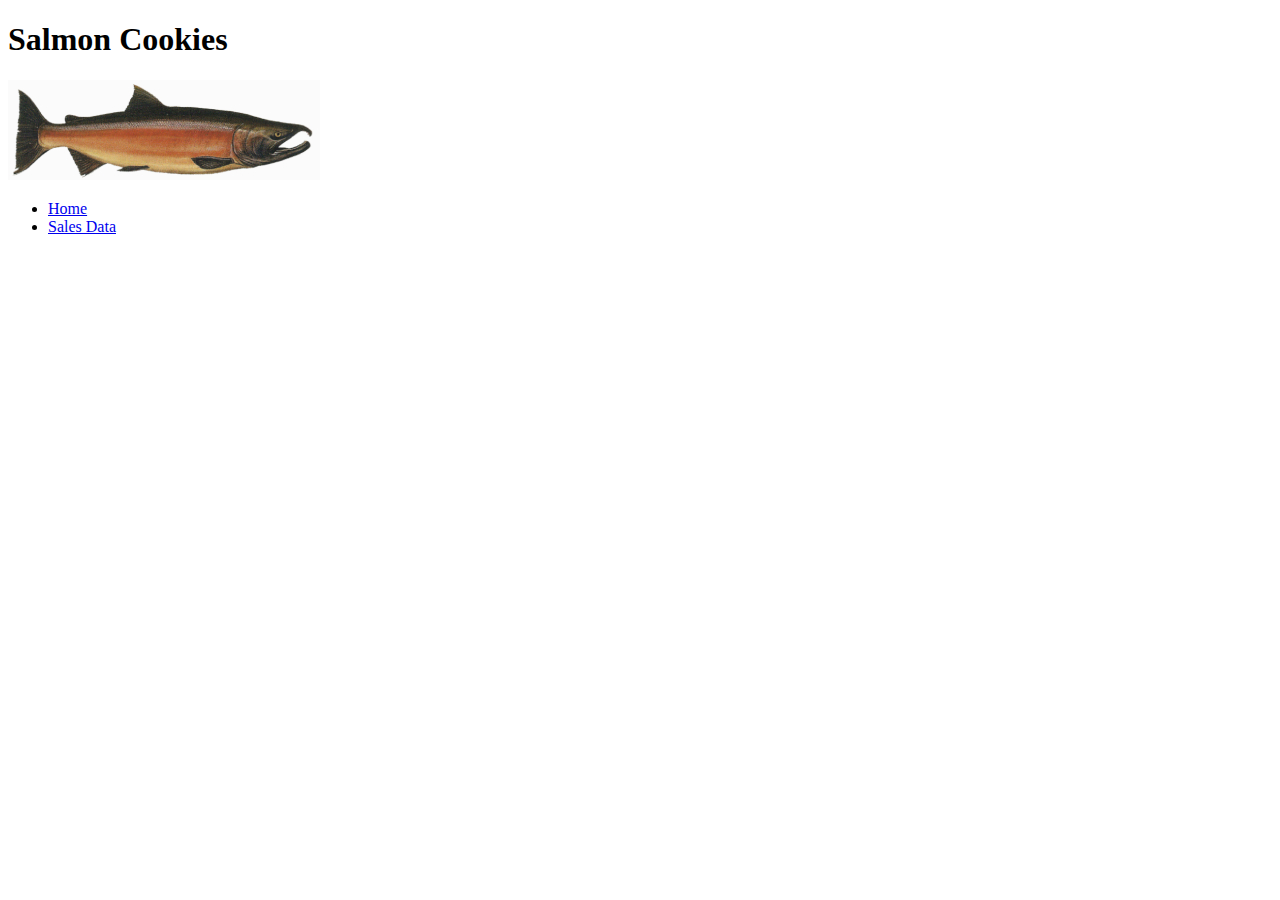
==== index.html @ 09d65c60 "repo files and folders created" ====
<!DOCTYPE html>
<html>
<head>
    <title>Document</title>
</head>
<body>
    <header>
        <h1>Salmon Cookies</h1>
        <img src="images/logo.jpg" alt="Logo"/>
        <nav>
            <ul>
                <li><a href="index.html">Home</a></li>
                <li><a href="pages/sales.html">Sales Data</a></li>
            </ul>
        </nav>

    </header>
    <main>

    </main>
    <footer>

    </footer>
    
</body>
</html>
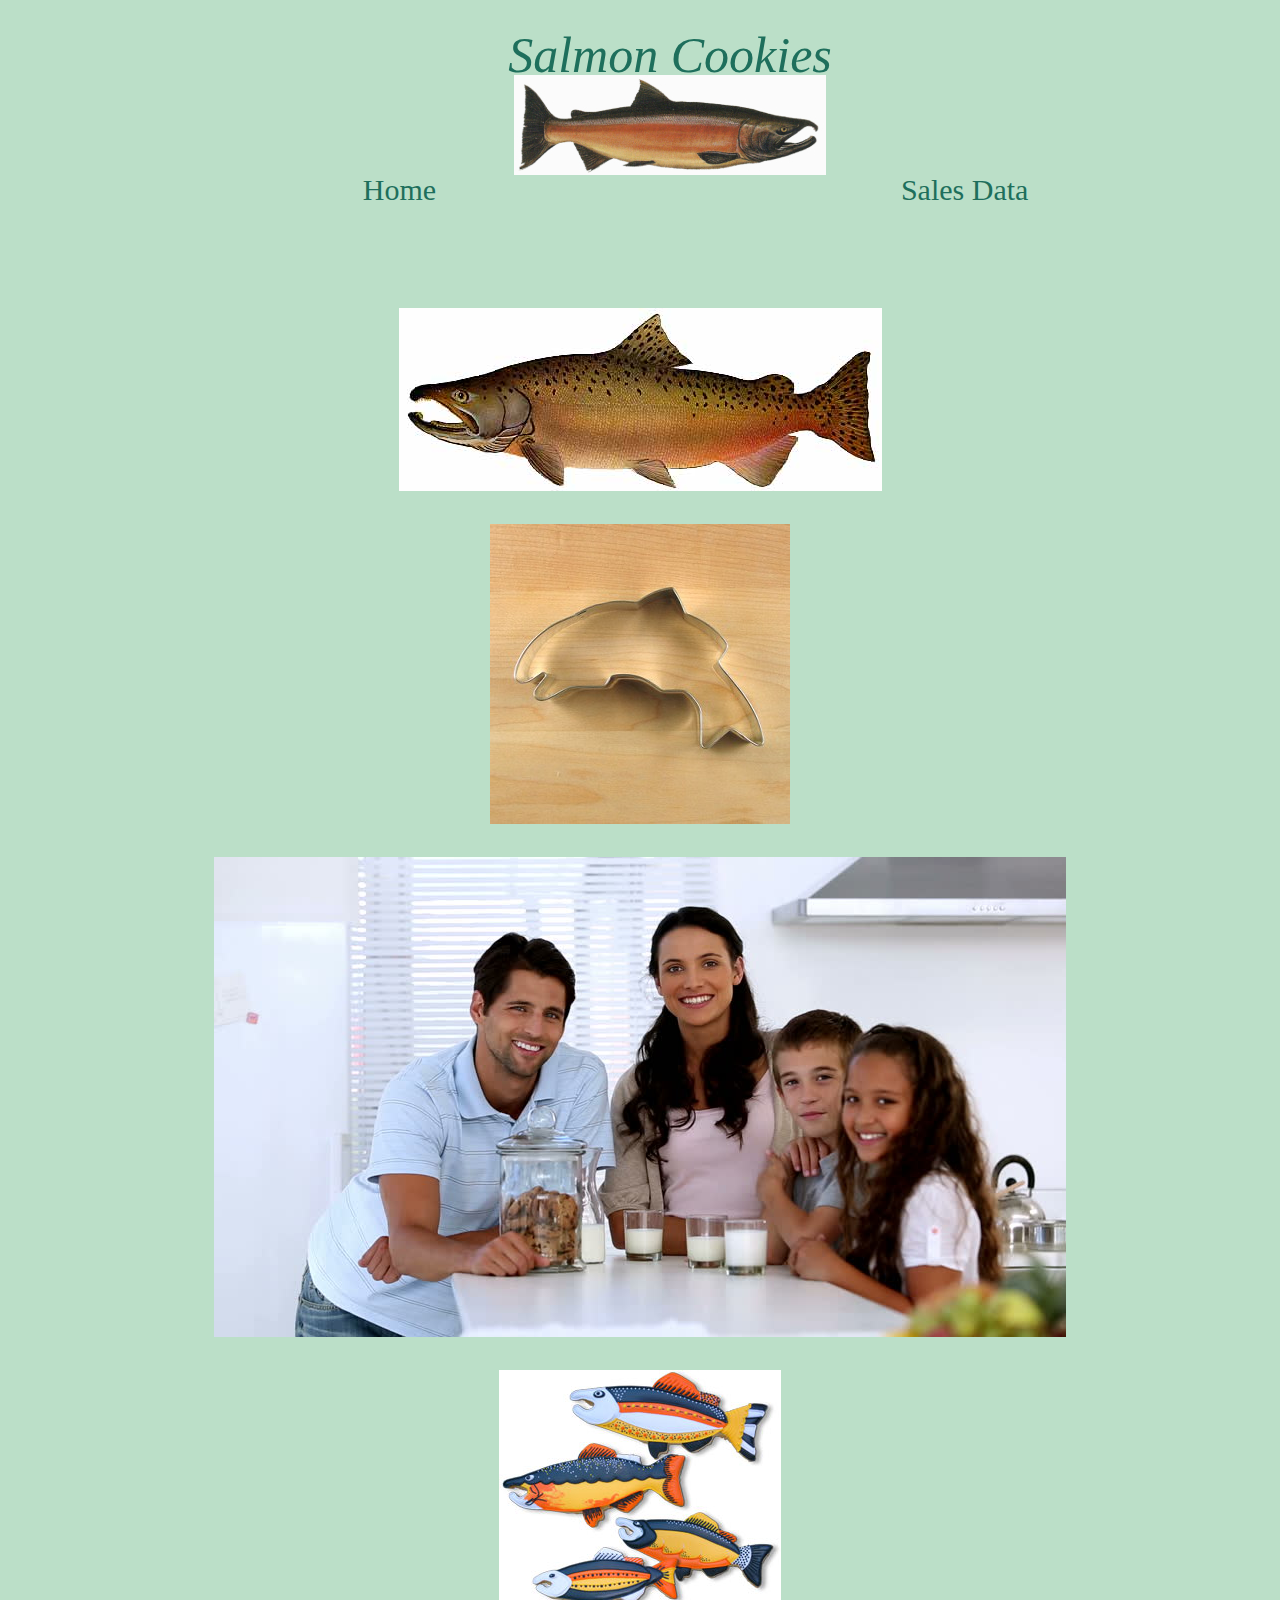
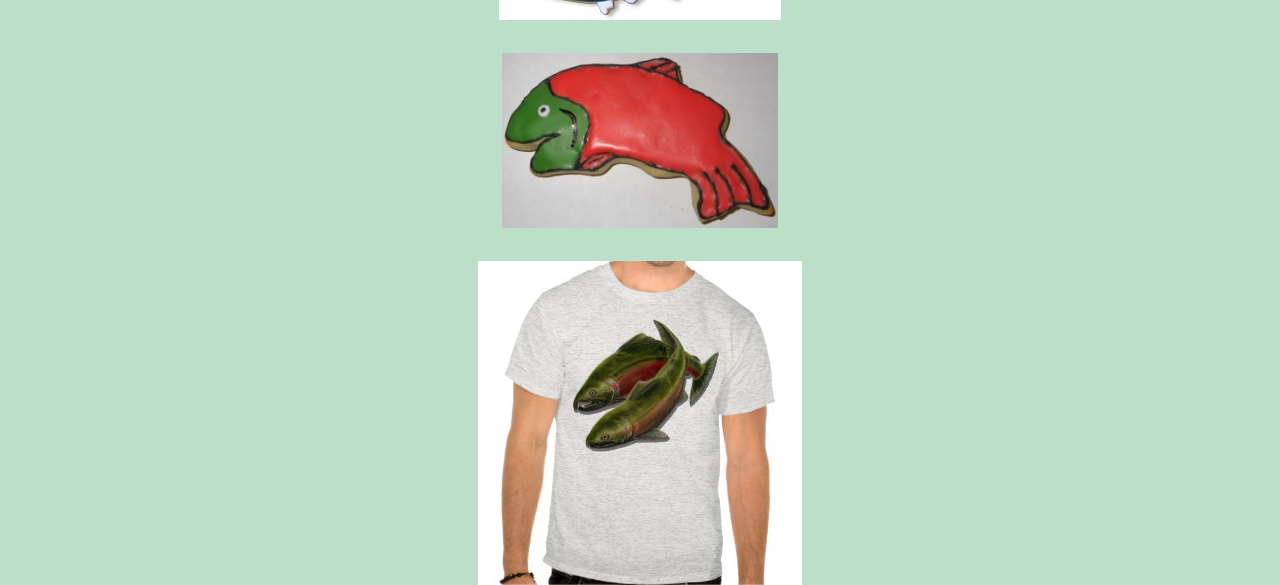
==== commit df27e243: "Images" ====
--- a/index.html
+++ b/index.html
@@ -2,6 +2,8 @@
 <html>
 <head>
     <title>Document</title>
+    <link rel="stylesheet" href="CSS/reset.css">
+    <link rel="stylesheet" href="CSS/style.css">
 </head>
 <body>
     <header>
@@ -16,9 +18,19 @@
 
     </header>
     <main>
+        <section id='Gallery'>
+            <img class='1' src="images/chinook.jpg" alt="fish">
+            <img class='2' src="images/cutter.jpeg" alt="fish">
+            <img class='3' src="images/family.jpg" alt="visitors">
+            <img class='4' src="images/fish.jpg" alt="fish">
+            <img class='5' src="images/frosted-cookie.jpg" alt="Cookie">
+            <img class='6' src="images/shirt.jpg" alt="Gift for visitors">
 
+        </section>
+        
     </main>
     <footer>
+    
 
     </footer>
     
--- a/CSS/style.css
+++ b/CSS/style.css
@@ -0,0 +1,57 @@
+*{
+    box-sizing: border-box;
+    background-color:#bbdfc8;
+    font-family:'Times New Roman';
+}
+body header{
+    width: 100%;
+    margin: 30px;
+}
+h1 {
+    text-align: center;
+    font-size: 50px;
+    color: #1e6f5c;
+    font-style: oblique;
+    height: 12px;
+    position: relative;
+}
+
+img {
+    display: block;
+    margin: 0 auto;
+    margin-top :33px;
+}
+ul li a{
+    text-decoration: none;
+    color:#1e6f5c ;
+}
+ ul li {
+     display: inline-block;
+     font-size: 30px;
+     padding-right: 10%;
+     padding-left:26% ;
+     margin-bottom: 70px;
+ }
+#Locations h3 {
+    margin: 25px;
+    margin-bottom: 5px;
+    padding-left: 10%;
+    font-size: 20px;
+
+}
+#Locations table, th, td {
+    margin-left:auto;
+    margin-right:auto ;
+    border: 1px solid;
+    padding-top: 5px;
+    padding-bottom: 5px;
+    text-align: center;
+}
+ #Locations table {
+     width: 90%;
+ }
+ #Locations table th {
+     font-style: oblique;
+     font-size: 17px;
+ }
+
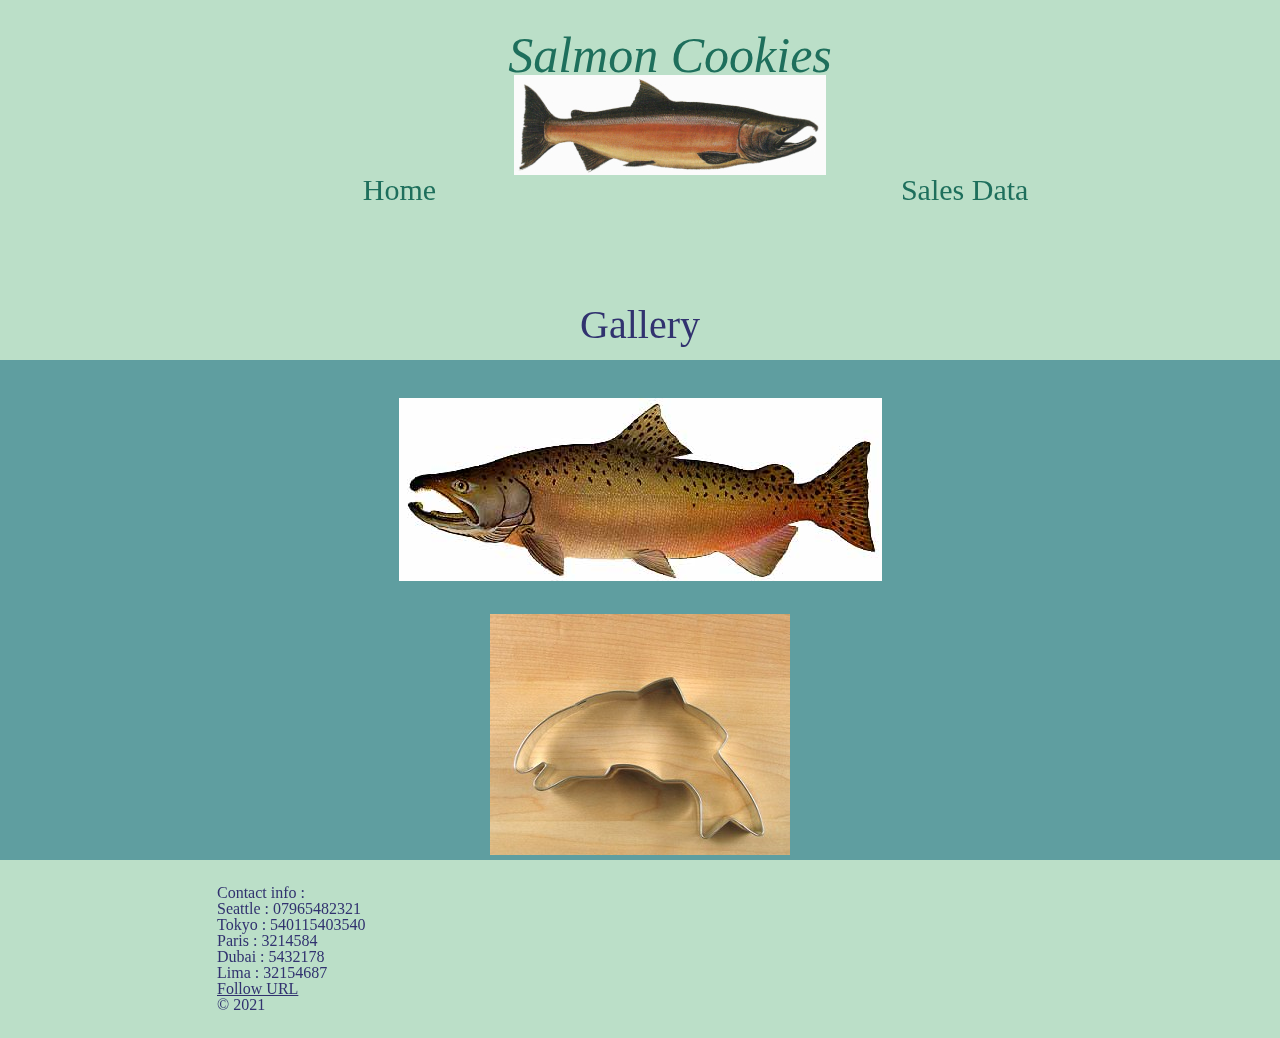
==== commit f2bc6497: "Gallery box & contact info" ====
--- a/index.html
+++ b/index.html
@@ -18,20 +18,31 @@
 
     </header>
     <main>
+        <h2>Gallery</h2>
         <section id='Gallery'>
-            <img class='1' src="images/chinook.jpg" alt="fish">
-            <img class='2' src="images/cutter.jpeg" alt="fish">
-            <img class='3' src="images/family.jpg" alt="visitors">
-            <img class='4' src="images/fish.jpg" alt="fish">
-            <img class='5' src="images/frosted-cookie.jpg" alt="Cookie">
-            <img class='6' src="images/shirt.jpg" alt="Gift for visitors">
+            <img src="images/chinook.jpg" alt="fish">
+            <img src="images/cutter.jpeg" alt="fish">
+            <img src="images/family.jpg" alt="visitors">
+            <img src="images/fish.jpg" alt="fish">
+            <img src="images/frosted-cookie.jpg" alt="Cookie">
+            <img src="images/shirt.jpg" alt="Gift for visitors">
 
         </section>
         
     </main>
     <footer>
-    
+        <h5>Contact info :</h5>
 
+        <ul>
+            <li>Seattle : 07965482321</li>
+            <li>Tokyo : 540115403540</li>
+            <li>Paris : 3214584</li>
+            <li>Dubai : 5432178</li>
+            <li>Lima : 32154687</li>
+            <li><a href='https://www.linkedin.com/in/victoria-f-abuzulof-0a0997200/'>Follow URL</a></li>
+           
+        </ul>
+        &copy 2021
     </footer>
     
 </body>
--- a/CSS/style.css
+++ b/CSS/style.css
@@ -21,11 +21,11 @@
     margin: 0 auto;
     margin-top :33px;
 }
-ul li a{
+header ul li a{
     text-decoration: none;
     color:#1e6f5c ;
 }
- ul li {
+header ul li {
      display: inline-block;
      font-size: 30px;
      padding-right: 10%;
@@ -54,4 +54,30 @@
      font-style: oblique;
      font-size: 17px;
  }
+h2 {
+    margin:15px;
+    color:#31326f;
+    font-size: 40px;
+    text-align: center;
+}
+#Gallery img {
+    margin-left:auto;
+    margin-right:auto;
+    
+}
+footer {
+    color: #31326f;
+    margin: 25px;
+    padding-left: 15%;
 
+}
+footer a {
+    color:#31326f;
+}
+#Gallery{
+    border-width: 100%;
+    height: 500px;
+    border: 5px solid cadetblue;
+    overflow: scroll;
+    background-color: cadetblue;
+}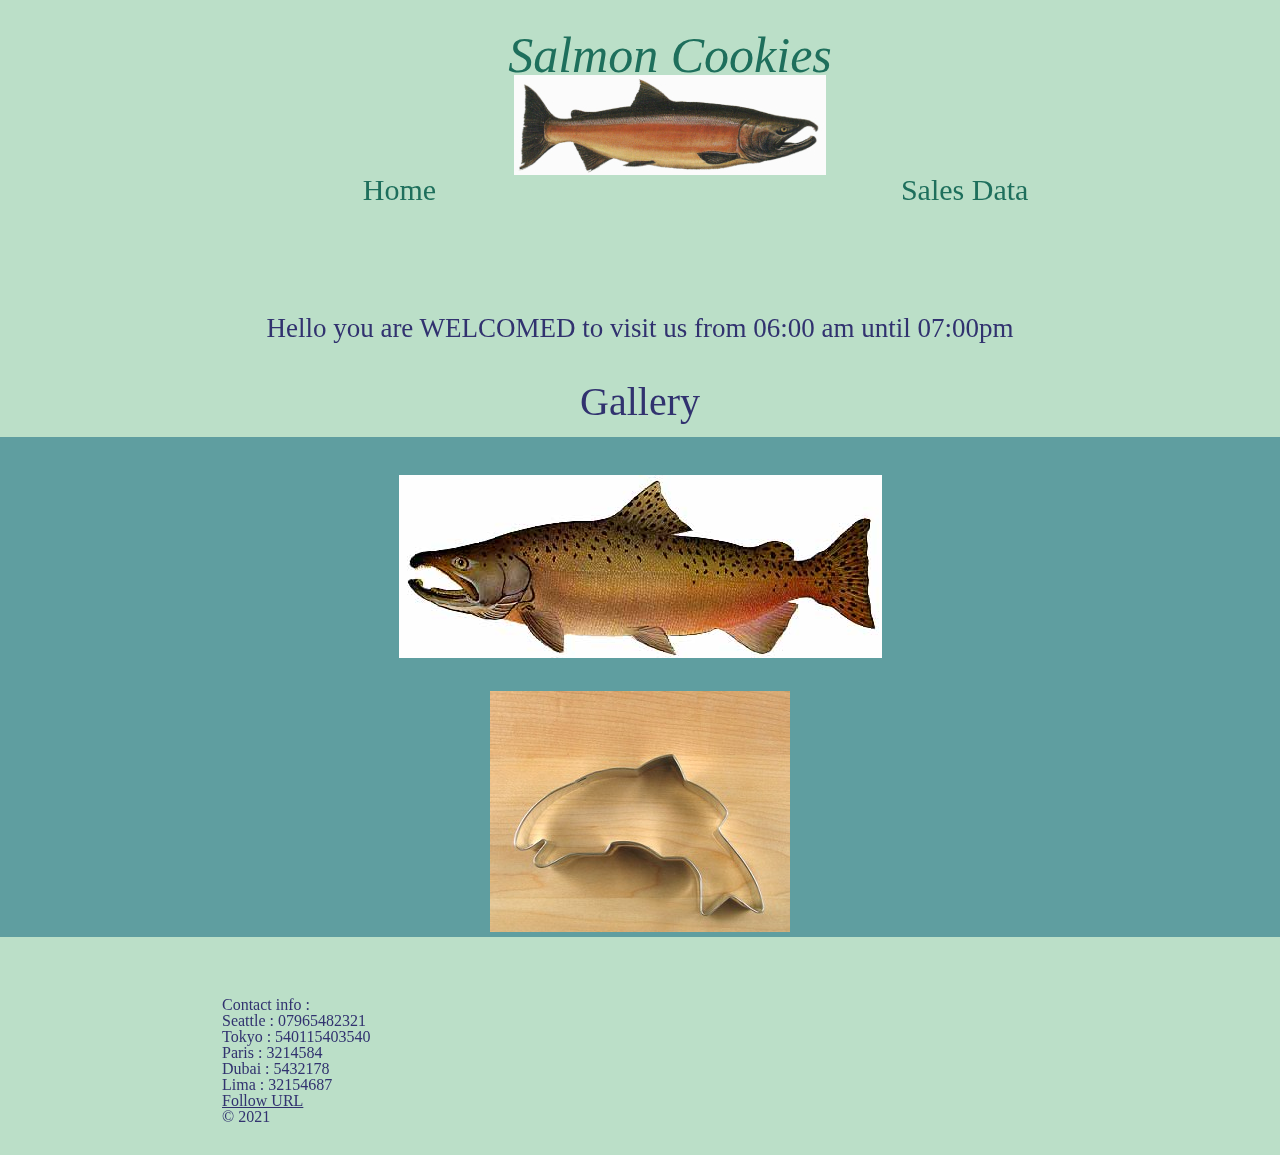
==== commit 3ef9a28b: "working hours" ====
--- a/index.html
+++ b/index.html
@@ -18,6 +18,7 @@
 
     </header>
     <main>
+        <p>Hello you are WELCOMED to visit us from 06:00 am until 07:00pm</p>
         <h2>Gallery</h2>
         <section id='Gallery'>
             <img src="images/chinook.jpg" alt="fish">
--- a/CSS/style.css
+++ b/CSS/style.css
@@ -37,6 +37,7 @@
     margin-bottom: 5px;
     padding-left: 10%;
     font-size: 20px;
+    color: #31326f ;
 
 }
 #Locations table, th, td {
@@ -46,6 +47,7 @@
     padding-top: 5px;
     padding-bottom: 5px;
     text-align: center;
+    color: #1a1b3f ;
 }
  #Locations table {
      width: 90%;
@@ -67,7 +69,8 @@
 }
 footer {
     color: #31326f;
-    margin: 25px;
+    margin: 30px;
+    margin-top: 60px;
     padding-left: 15%;
 
 }
@@ -75,9 +78,17 @@
     color:#31326f;
 }
 #Gallery{
-    border-width: 100%;
+    margin-left: auto;
+    margin-right: auto;
+    border-width: 70%;
     height: 500px;
     border: 5px solid cadetblue;
     overflow: scroll;
     background-color: cadetblue;
-}+}
+main p {
+    color:#31326f;
+    text-align: center;
+    font-size: 27px; 
+    margin : 40px;
+}
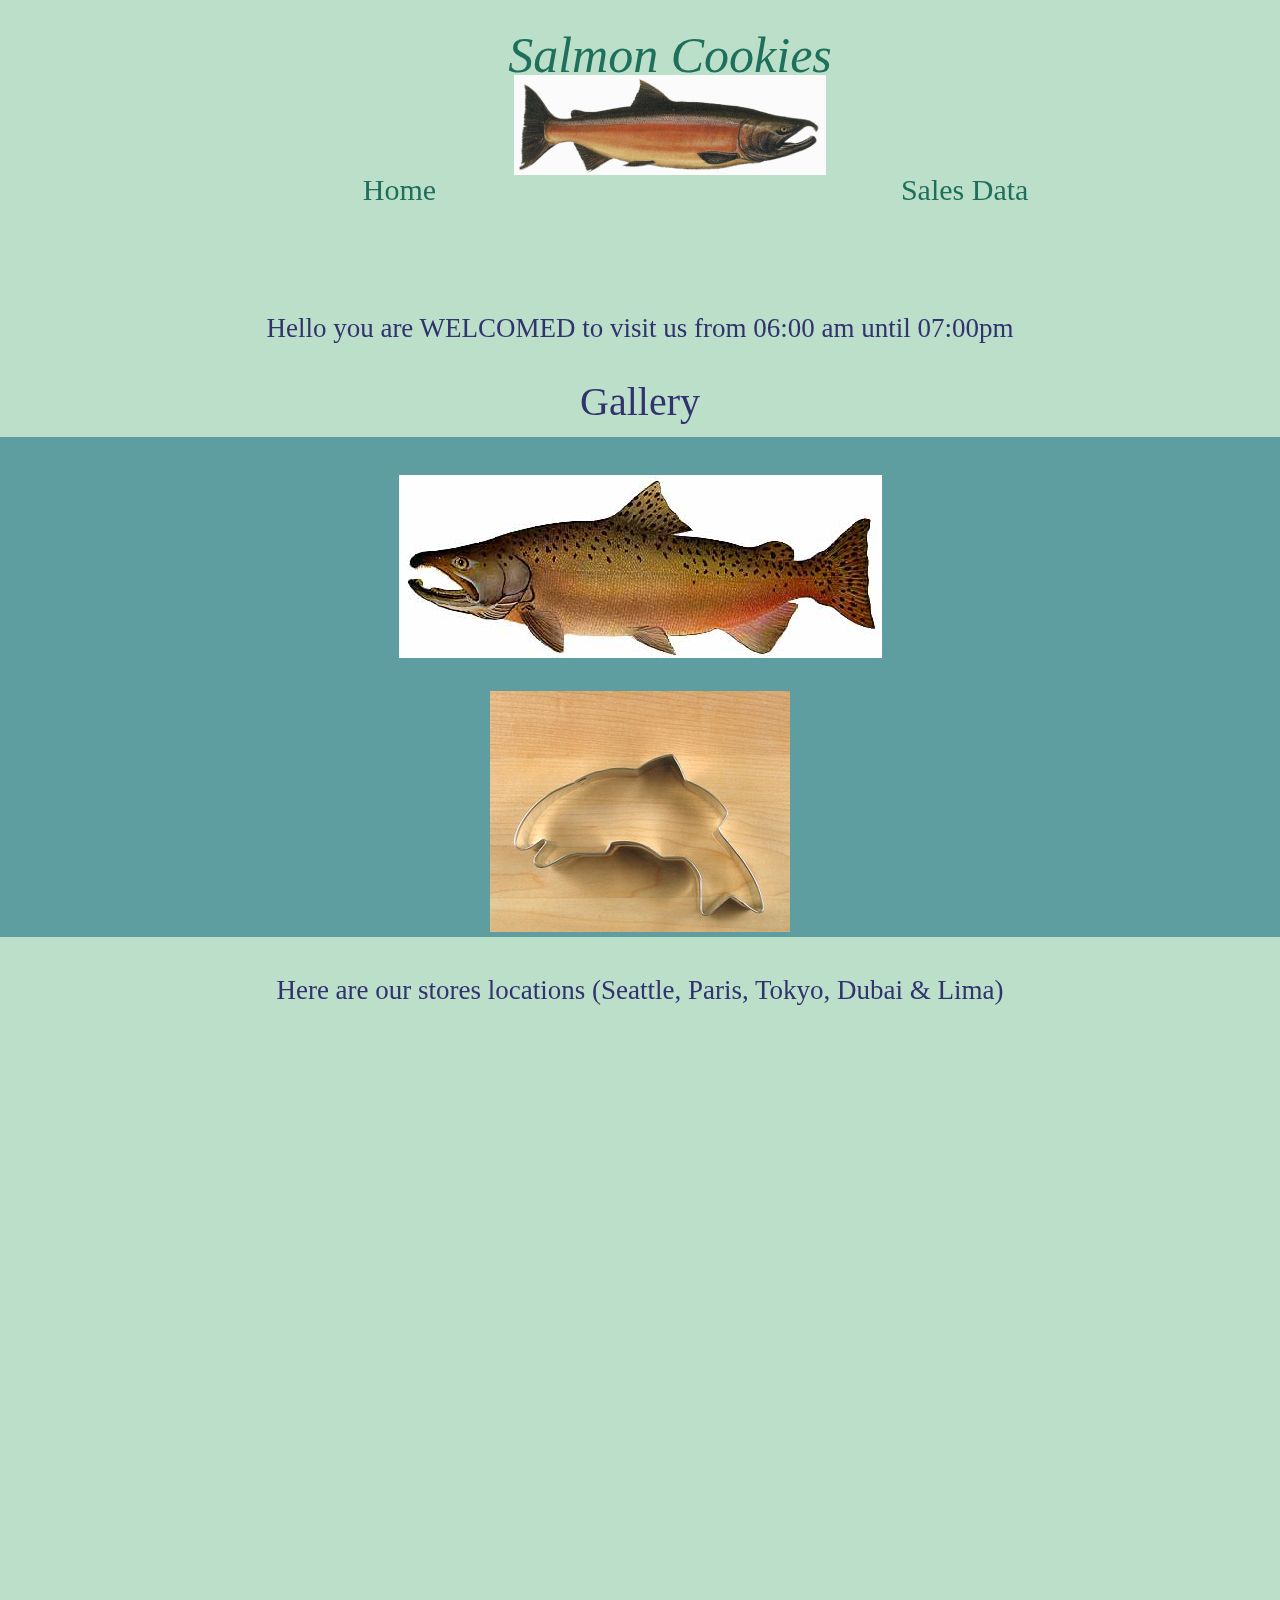
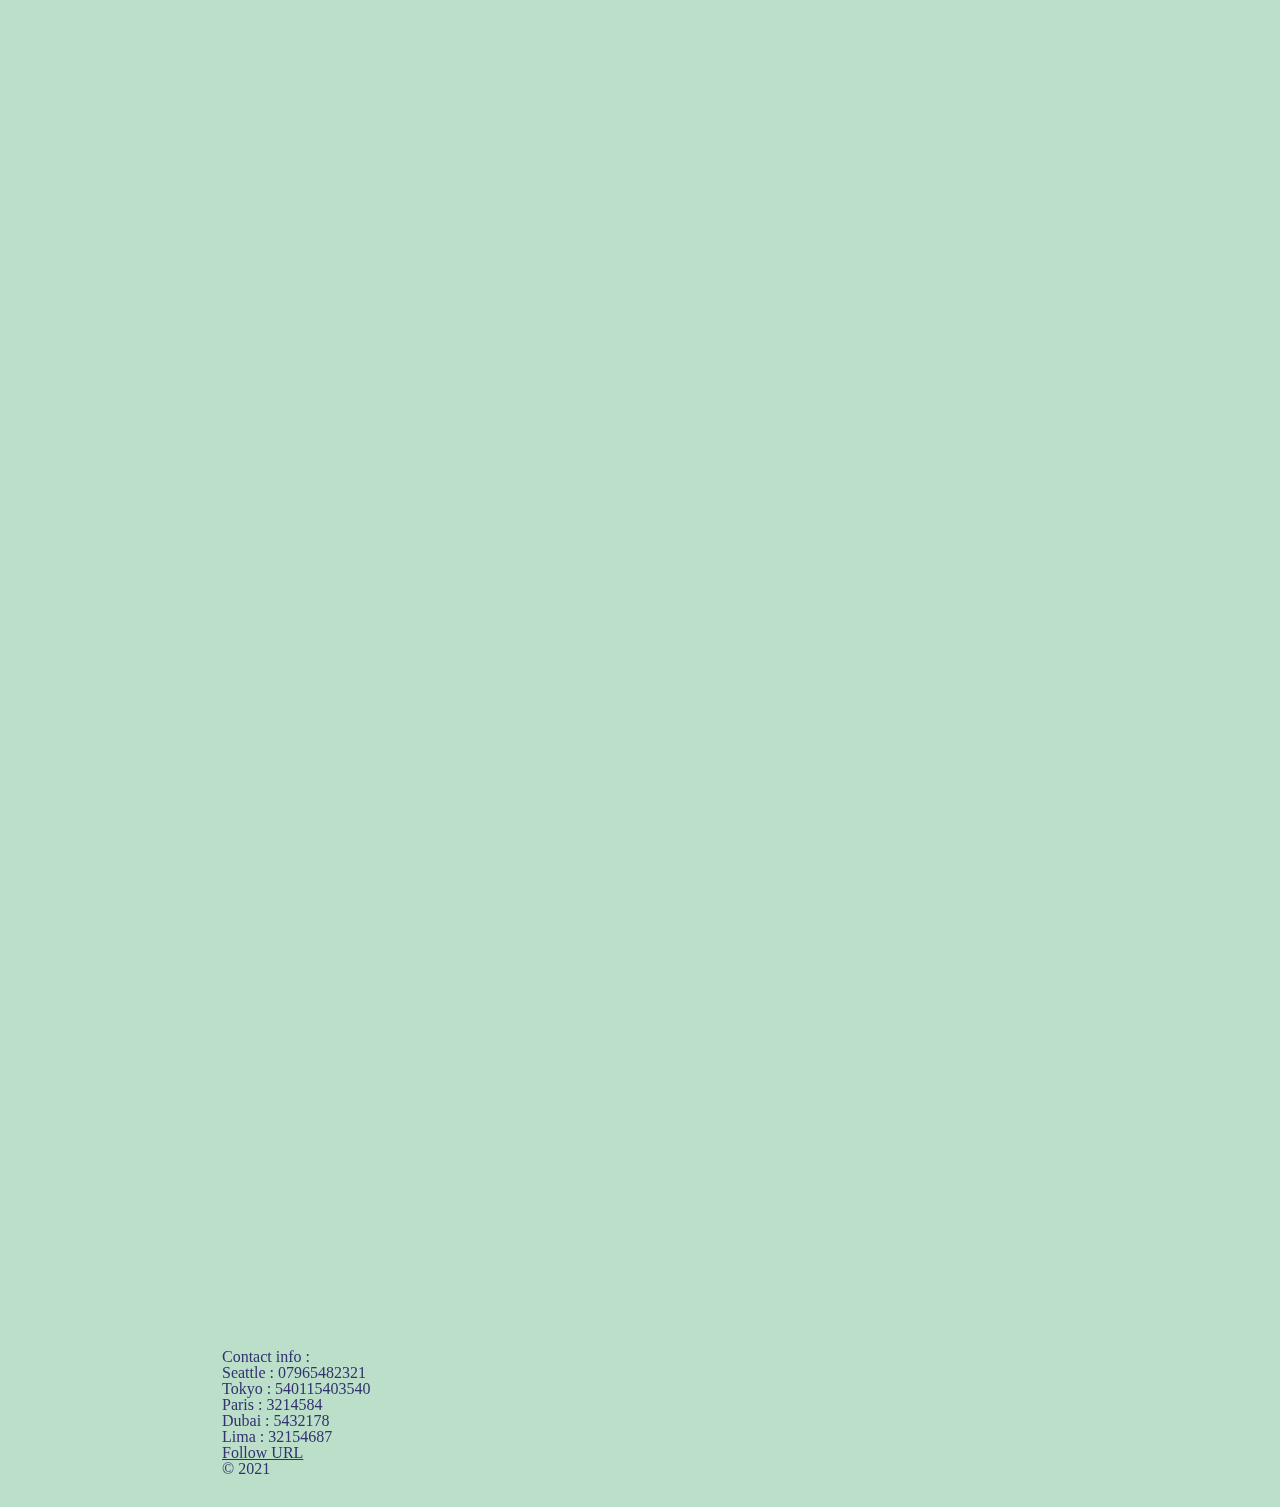
==== commit 0eaf1ebd: "Locations" ====
--- a/index.html
+++ b/index.html
@@ -29,7 +29,20 @@
             <img src="images/shirt.jpg" alt="Gift for visitors">
 
         </section>
+
+        <p>Here are our stores locations (Seattle, Paris, Tokyo, Dubai & Lima)</p>
+
+        <div><iframe src="https://www.google.com/maps/embed?pb=!1m18!1m12!1m3!1d172138.65426692227!2d-122.4821494800989!3d47.61317464140947!2m3!1f0!2f0!3f0!3m2!1i1024!2i768!4f13.1!3m3!1m2!1s0x5490102c93e83355%3A0x102565466944d59a!2sSeattle%2C%20WA%2C%20USA!5e0!3m2!1sen!2sjo!4v1618331779304!5m2!1sen!2sjo" width="100%" height="350" style="border:0;" allowfullscreen="" loading="lazy" ></iframe> </div>
+
+        <div><iframe src="https://www.google.com/maps/embed?pb=!1m18!1m12!1m3!1d11797.754624732179!2d55.26374869595933!3d25.194088180366908!2m3!1f0!2f0!3f0!3m2!1i1024!2i768!4f13.1!3m3!1m2!1s0x3e5f43496ad9c645%3A0xbde66e5084295162!2sDubai%20-%20United%20Arab%20Emirates!5e0!3m2!1sen!2sjo!4v1618333764821!5m2!1sen!2sjo" width="100%" height="350" style="border:0;" allowfullscreen="" loading="lazy"></iframe></div>
         
+        <div><iframe src="https://www.google.com/maps/embed?pb=!1m18!1m12!1m3!1d2646.053499999406!2d139.24548061748095!3d35.728403847392116!2m3!1f0!2f0!3f0!3m2!1i1024!2i768!4f13.1!3m3!1m2!1s0x60192255db13935f%3A0x70b8b36dd9b24e68!2sMax%20Hair%20Salon!5e0!3m2!1sen!2sjo!4v1618334321215!5m2!1sen!2sjo" width="100%" height="350" style="border:0;" allowfullscreen="" loading="lazy"></iframe></div>
+
+        <div><iframe src="https://www.google.com/maps/embed?pb=!1m18!1m12!1m3!1d2624.226229317864!2d2.2956639152022253!3d48.87296370763518!2m3!1f0!2f0!3f0!3m2!1i1024!2i768!4f13.1!3m3!1m2!1s0x47e66fc4f8007851%3A0x5aa1a787f38f64f6!2sAv.%20des%20Champs-%C3%89lys%C3%A9es%2C%2075008%20Paris%2C%20France!5e0!3m2!1sen!2sjo!4v1618334437599!5m2!1sen!2sjo" width="100%" height="350" style="border:0;" allowfullscreen="" loading="lazy"></iframe></div>
+
+        <div><iframe src="https://www.google.com/maps/embed?pb=!1m18!1m12!1m3!1d148494.98747229567!2d-77.08454643547498!3d-12.032971582060153!2m3!1f0!2f0!3f0!3m2!1i1024!2i768!4f13.1!3m3!1m2!1s0x9105c5f619ee3ec7%3A0x14206cb9cc452e4a!2sLima%2C%20Peru!5e0!3m2!1sen!2sjo!4v1618334507690!5m2!1sen!2sjo" width="100%" height="350" style="border:0;" allowfullscreen="" loading="lazy"></iframe></div>
+
+
     </main>
     <footer>
         <h5>Contact info :</h5>
--- a/CSS/style.css
+++ b/CSS/style.css
@@ -85,6 +85,7 @@
     border: 5px solid cadetblue;
     overflow: scroll;
     background-color: cadetblue;
+    margin-bottom: 40px;
 }
 main p {
     color:#31326f;
@@ -92,3 +93,11 @@
     font-size: 27px; 
     margin : 40px;
 }
+
+main div {
+    
+    width:90%;
+    margin:0 auto;
+    margin-bottom: 20px;
+
+}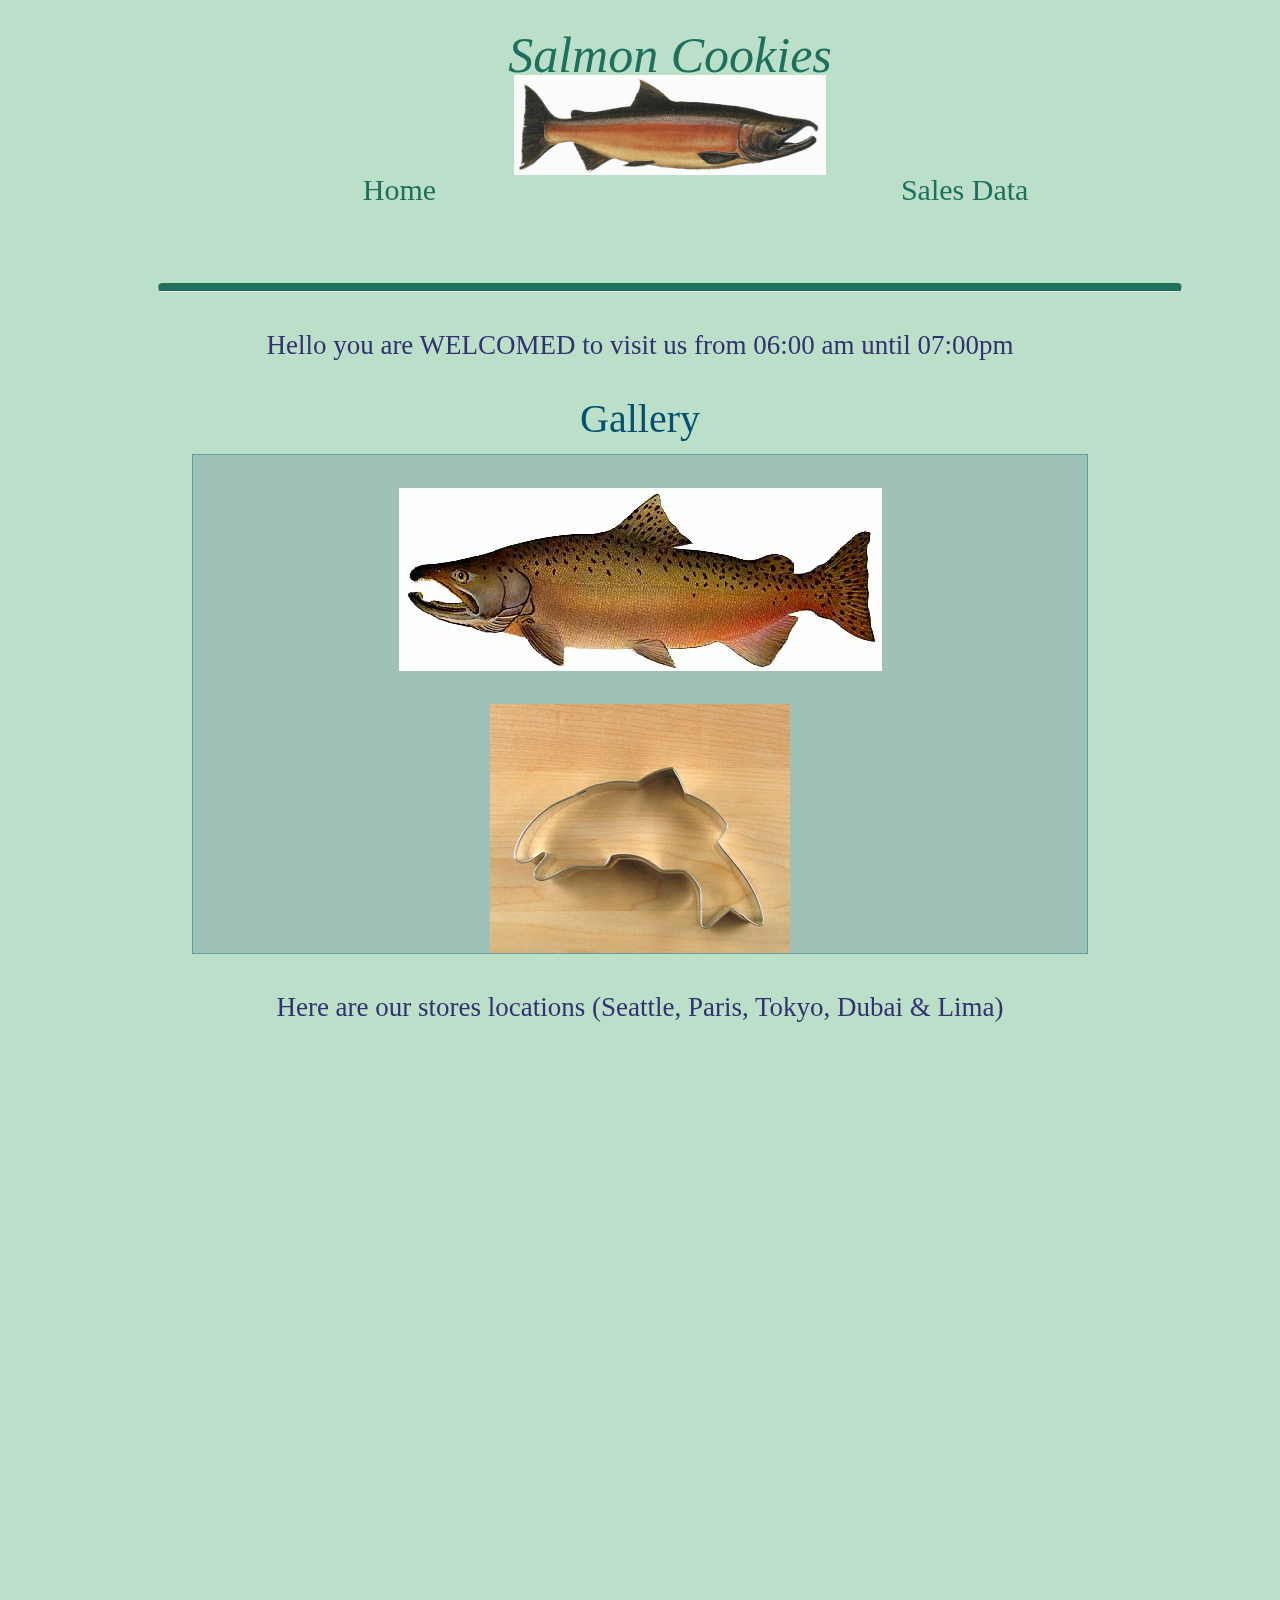
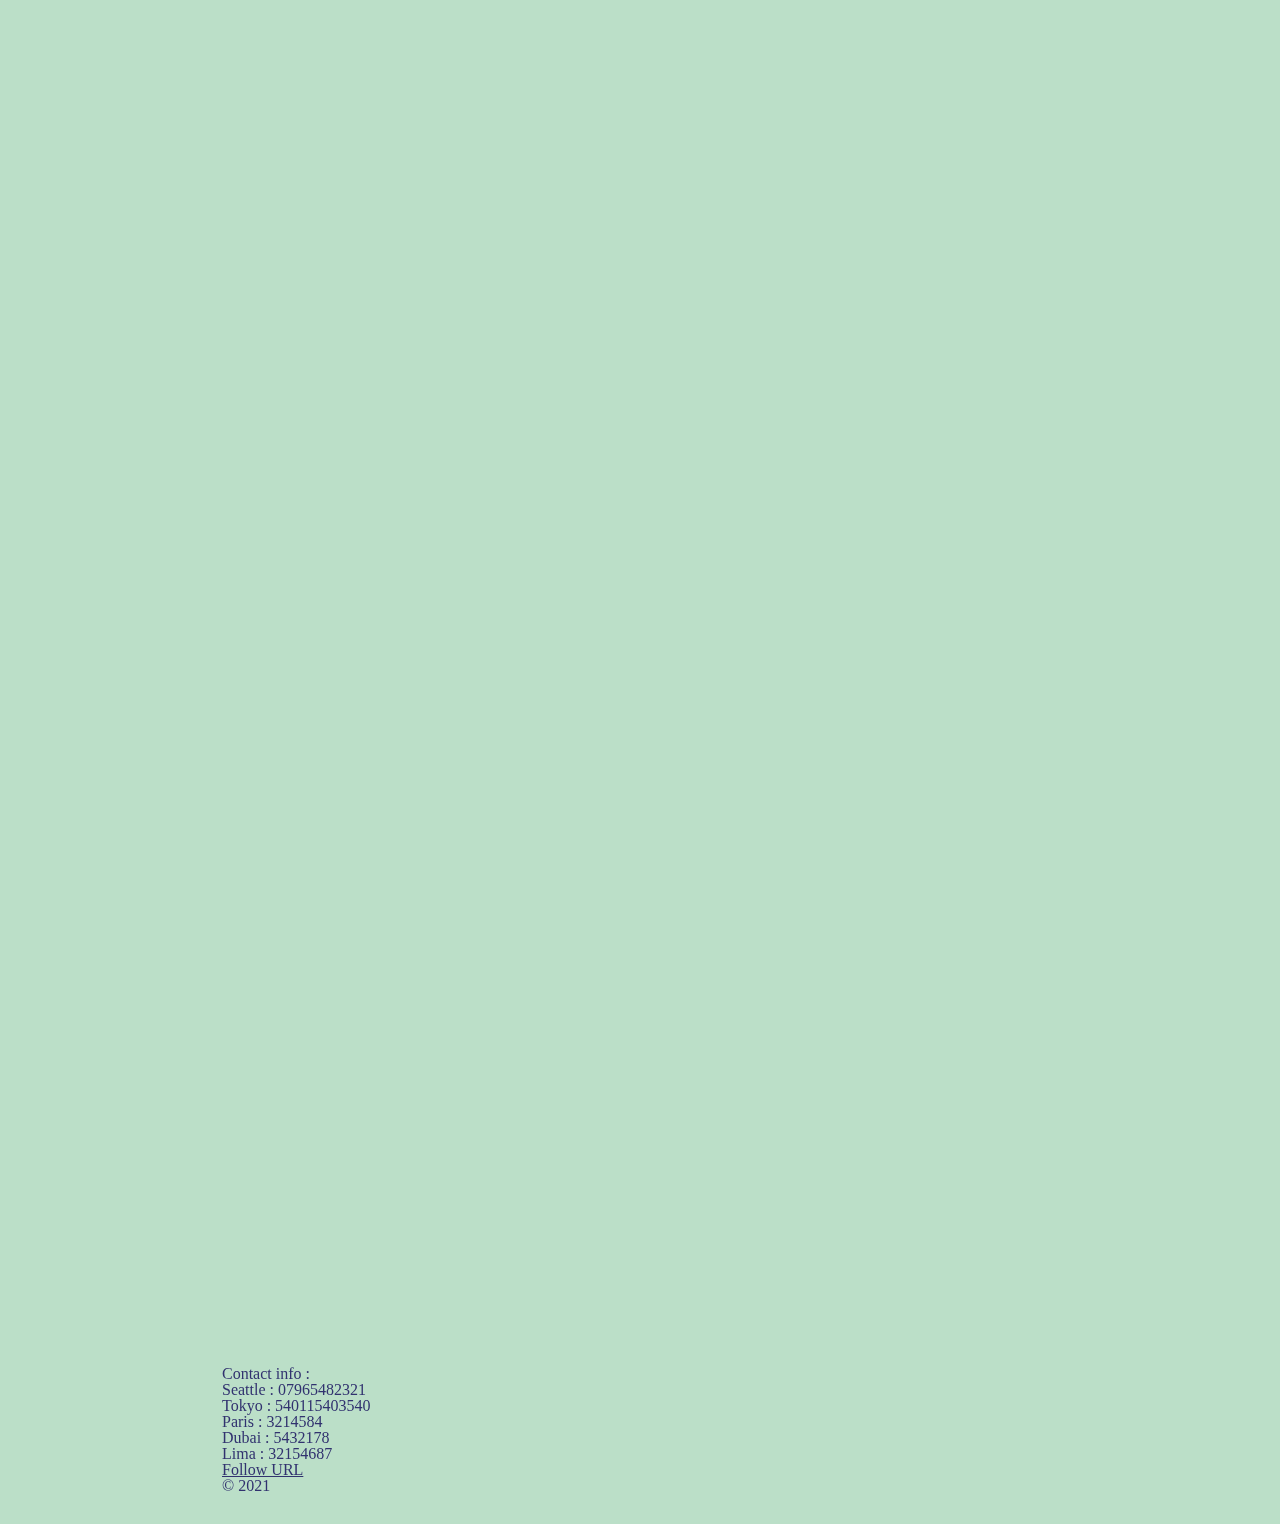
==== commit 3f1f791c: "some styling - class10" ====
--- a/index.html
+++ b/index.html
@@ -15,6 +15,7 @@
                 <li><a href="pages/sales.html">Sales Data</a></li>
             </ul>
         </nav>
+        <hr class="breakline">
 
     </header>
     <main>
--- a/CSS/style.css
+++ b/CSS/style.css
@@ -58,9 +58,10 @@
  }
 h2 {
     margin:15px;
-    color:#31326f;
+    color:#03506f;
     font-size: 40px;
     text-align: center;
+    font-family: 'Architects Daughter', cursive;
 }
 #Gallery img {
     margin-left:auto;
@@ -78,13 +79,15 @@
     color:#31326f;
 }
 #Gallery{
+    width: 70%;
     margin-left: auto;
     margin-right: auto;
+    
+    height: 500px;
+    border: 1px solid cadetblue;
     border-width: 70%;
-    height: 500px;
-    border: 5px solid cadetblue;
     overflow: scroll;
-    background-color: cadetblue;
+    background-color: #a0c1b8;
     margin-bottom: 40px;
 }
 main p {
@@ -92,6 +95,7 @@
     text-align: center;
     font-size: 27px; 
     margin : 40px;
+    font-family: 'Architects Daughter', cursive;
 }
 
 main div {
@@ -100,4 +104,59 @@
     margin:0 auto;
     margin-bottom: 20px;
 
-}+}
+
+#branch {
+    margin-left: 10%;
+    margin-bottom: 50px;
+    
+}
+#branch fieldset{
+    width: 40%;
+    border: 2px dashed;
+    margin:50px;
+    margin-bottom: 20px;
+    color:#31326f;
+    text-align: justify;
+    background-color:#d8ebe4;
+
+
+}
+
+#branch legend{
+    margin: 10%;
+    margin-bottom: 10px;
+    font-size: 20px;
+    font-style: oblique;
+}
+
+#branch label{
+    margin:3%;
+    background-color:#d8ebe4;
+}
+
+#branch input{
+    margin-left: 5%;
+    margin-bottom:10px ;
+
+}
+#Locations h3{
+    font-style: oblique;
+    font-size: 30px;
+}
+#Locations table{
+    border:3px double;
+}
+#Locations table td {
+    background-color:#d8ebe4;
+}
+#Locations table th {
+    background-color:#a2d0c1;
+    padding: 3px;
+}
+.breakline{ 
+    width:80%;
+    border-top: 8px solid #1e6f5c;;
+    border-radius: 7px;
+   
+    }